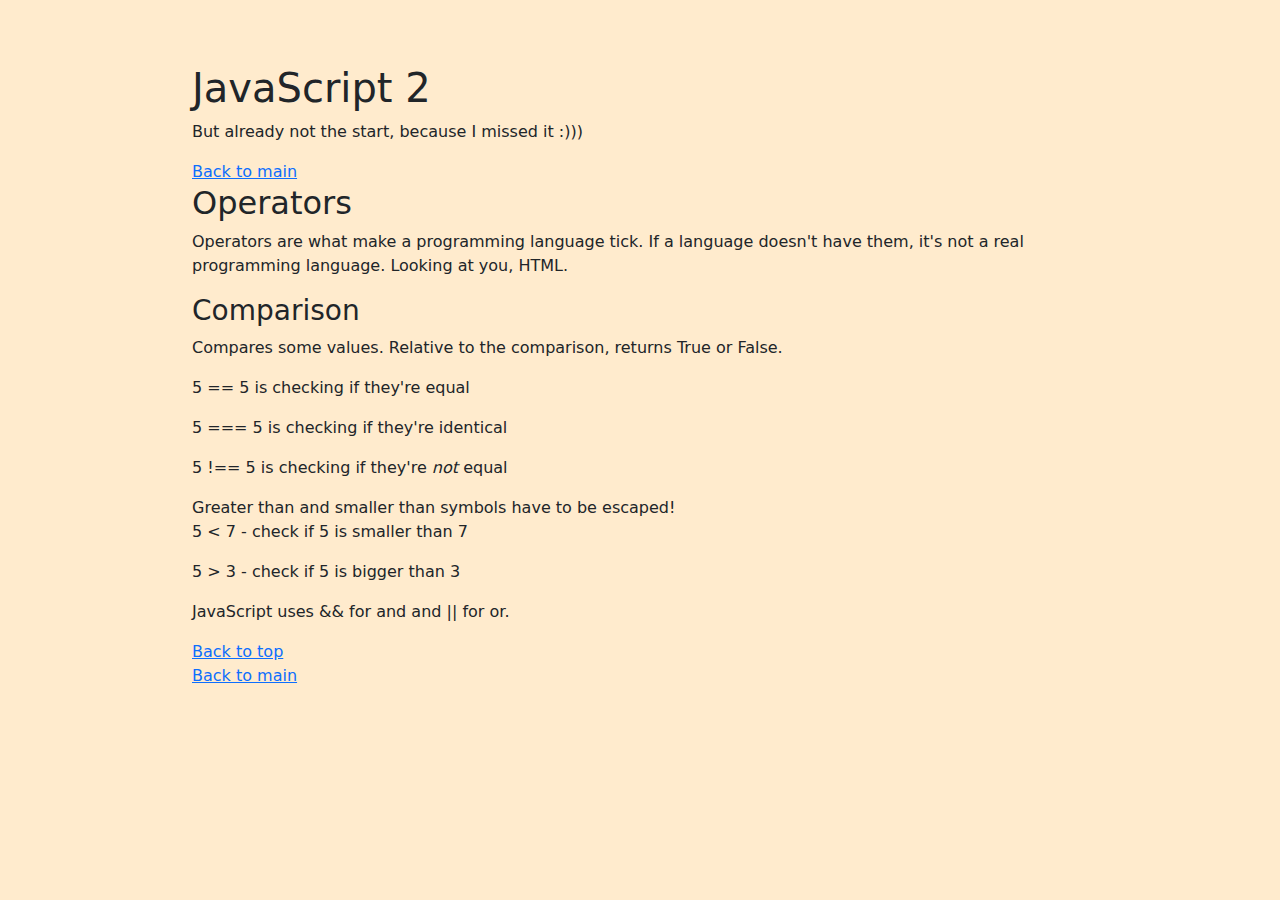
==== week10.html @ a30fc9d7 "javascript" ====
<!DOCTYPE html>
<html lang="en">
<head>
    <meta charset="UTF-8">
    <meta name="viewport" content="width=device-width, initial-scale=1.0">
    <title>Week 10</title>
    <link href="https://cdn.jsdelivr.net/npm/bootstrap@5.3.3/dist/css/bootstrap.min.css" rel="stylesheet" integrity="sha384-QWTKZyjpPEjISv5WaRU9OFeRpok6YctnYmDr5pNlyT2bRjXh0JMhjY6hW+ALEwIH" crossorigin="anonymous">
    <link rel="stylesheet" href="styles/week8.css">
</head>
<body>
    <header>
        <h1>JavaScript 2</h1>
        <p>But already not the start, because I missed it :))) </p>
        <a href="index.html">Back to main</a>
    </header>
    <main>
        <h2>Operators</h2>
        <p>Operators are what make a programming language tick. If a language doesn't have them, it's not a real programming language. Looking at you, HTML.</p>
        <h3>Comparison</h3>
        <p>Compares some values. Relative to the comparison, returns True or False. </p>
        <p>5 == 5 is <span id="comparison1">checking if they're equal</span></p>
        <p>5 === 5 is <span id="comparison2">checking if they're identical</span></p>
        <p>5 !== 5 is <span id="comparison3">checking if they're <em>not</em> equal</span></p>
        <aside>Greater than and smaller than symbols have to be escaped!</aside>
        <p>5 &lt; 7 - check if 5 is smaller than 7</p>
        <p> 5 &gt; 3 - check if 5 is bigger than 3</p>
        <p>JavaScript uses && for and and || for or.</p>
    </main>
    <footer>
        <p> <a href="#header">Back to top</a><br>
        <a href="index.html">Back to main</a></p>
    </footer>
</body>
</html>
---- styles/week8.css ----
*{
    margin: 0;
    padding: 0;
    box-sizing: border-box;
}

body{
    margin-left: 15%;
    margin-right: 15%;
    margin-top: 5%;
    background-color: blanchedalmond;
}

.container-transformation{
    display: flex;
    justify-content: space-between;
    flex-wrap: wrap;
}

/* rotate on hover */


.fox-box:hover{
    transform: rotate(360deg);
    transition: transform 1s;
}

.wolf-box:hover{
    box-shadow: 10px 10px 15px 10px;
    transition: box-shadow 0.5s;
}

.lynx-box:hover{
    transform: scale(1.5);
    box-shadow: 10px 10px 10px 10px;
    transition: transform 0.5s, box-shadow 0.5s;
}

.mink-box:hover{
    transform: skew(20deg);
    transition: transform 0.5s;
}

/* @keyframes myskew {
    0% {
        transform: skew(0deg, 0deg);
    }
    50% {
        transform: skew(20deg, 0deg);
    }
}

.squirrel-box:hover{
    myskew
} */

/* The idea was to make it transform back and forth infinitely */

/* .squirrel-box:hover {
    animation: mymove 2.5s infinite;
}

@keyframes mymove{
    50%%{
        translate: 10;
    }
} */

.grad-box{
    padding: 100px;
    background: linear-gradient(10deg, red, orange, yellow)
}
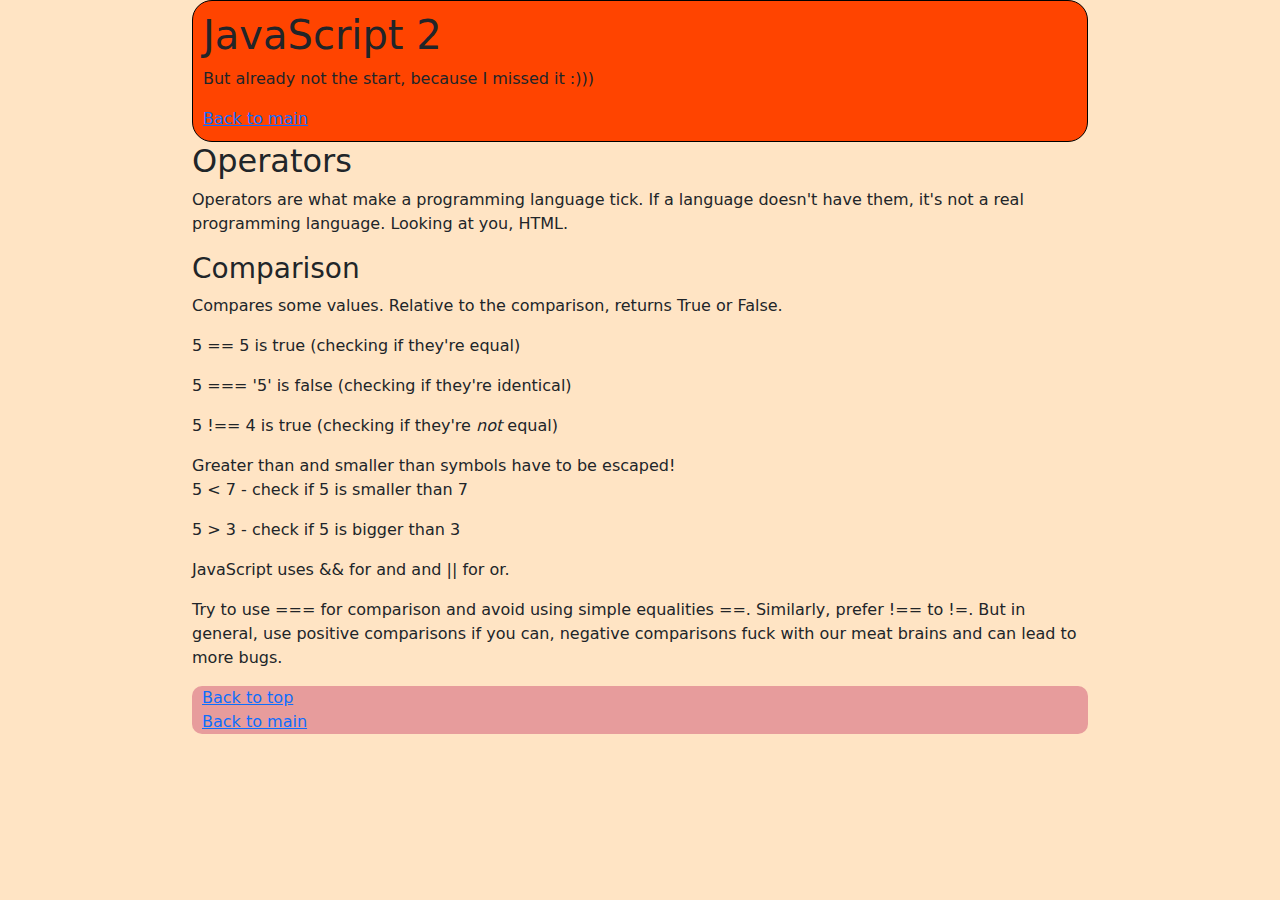
==== commit 9decd5fc: "js" ====
--- a/week10.html
+++ b/week10.html
@@ -5,7 +5,8 @@
     <meta name="viewport" content="width=device-width, initial-scale=1.0">
     <title>Week 10</title>
     <link href="https://cdn.jsdelivr.net/npm/bootstrap@5.3.3/dist/css/bootstrap.min.css" rel="stylesheet" integrity="sha384-QWTKZyjpPEjISv5WaRU9OFeRpok6YctnYmDr5pNlyT2bRjXh0JMhjY6hW+ALEwIH" crossorigin="anonymous">
-    <link rel="stylesheet" href="styles/week8.css">
+    <link rel="stylesheet" href="styles/week6.css">
+    <script src="scripts/week10.js" defer></script>
 </head>
 <body>
     <header>
@@ -18,13 +19,14 @@
         <p>Operators are what make a programming language tick. If a language doesn't have them, it's not a real programming language. Looking at you, HTML.</p>
         <h3>Comparison</h3>
         <p>Compares some values. Relative to the comparison, returns True or False. </p>
-        <p>5 == 5 is <span id="comparison1">checking if they're equal</span></p>
-        <p>5 === 5 is <span id="comparison2">checking if they're identical</span></p>
-        <p>5 !== 5 is <span id="comparison3">checking if they're <em>not</em> equal</span></p>
+        <p>5 == 5 is <span id="comparison1"></span> (checking if they're equal)</p>
+        <p>5 === '5' is <span id="comparison2"></span> (checking if they're identical)</p>
+        <p>5 !== 4 is <span id="comparison3"></span> (checking if they're <em>not</em> equal)</p>
         <aside>Greater than and smaller than symbols have to be escaped!</aside>
         <p>5 &lt; 7 - check if 5 is smaller than 7</p>
         <p> 5 &gt; 3 - check if 5 is bigger than 3</p>
         <p>JavaScript uses && for and and || for or.</p>
+        <p> Try to use === for comparison and avoid using simple equalities ==. Similarly, prefer !== to !=. But in general, use positive comparisons if you can, negative comparisons fuck with our meat brains and can lead to more bugs.</p>
     </main>
     <footer>
         <p> <a href="#header">Back to top</a><br>
--- a/styles/week6.css
+++ b/styles/week6.css
@@ -0,0 +1,76 @@
+
+header{
+    background-color: beige;
+    border: 1px solid black;
+    border-radius: 20px;
+    padding: 10px;
+}
+body{
+    background-color: bisque;
+    margin-left: 15%;
+    margin-right: 15%;
+    font-size: 24px;
+}
+
+footer{
+    padding-left: 10px;
+    border-radius: 10px;
+}
+
+.code{
+    background-color: white;
+}
+
+
+/* Applying MQs by taking width into account, starting from the smallest screens. Google common breakpoints, for example. */
+/* Commenting wrks by CTRL + forward slash :))) */
+@media (min-width: 570px) {
+    body{
+        font-size: 18px;
+    }
+    header{
+        background-color: brown;
+    }
+    footer{
+        background-color: rgb(255, 174, 149);
+    }
+}
+
+@media (min-width: 768px) {
+    body{
+        font-size: 16px;
+    }
+    header{
+        background-color: rgb(255, 68, 0);
+    }
+    footer{
+        background-color: rgb(231, 156, 156);
+    }
+}
+
+/* let's define a flexbox container class as a flex vontainer */
+.flexbox-container{
+    display: flex;
+    flex-wrap: wrap;
+    justify-content: space-around;
+}
+/* and the kiddies */
+.flexbox-item{
+    background-color: antiquewhite;
+    width: 200px;
+    margin: 10px;
+    padding-left: 10px;
+    border: 2px solid black;
+    border-radius: 10px;
+}
+
+.flexbox-item-mini{
+    justify-content: center;
+    align-items: center;
+    background-color: rgb(234, 175, 99);
+    width: 200px;
+    margin: 10px;
+    padding-left: 10px;
+    border: 2px solid black;
+    border-radius: 10px;
+}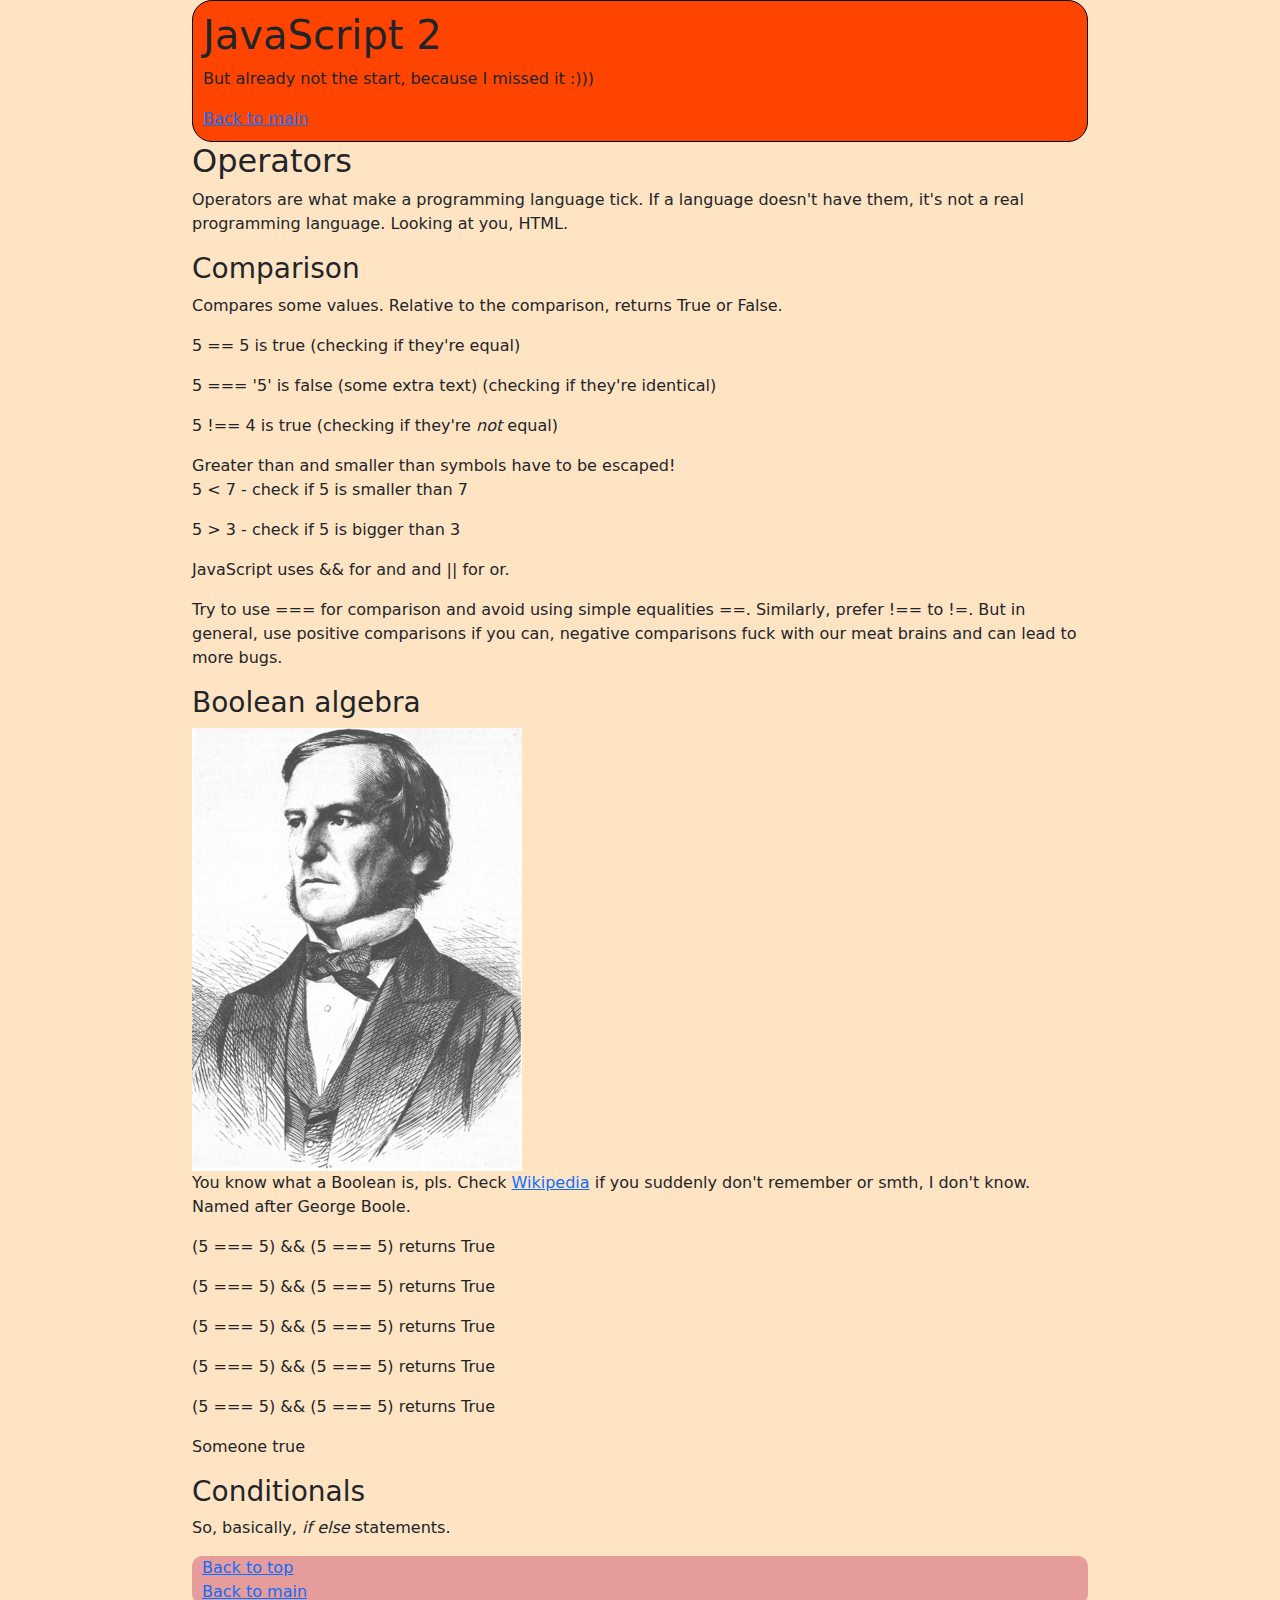
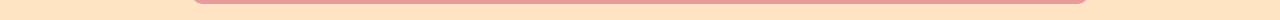
==== commit 318b95a6: "jsjs" ====
--- a/week10.html
+++ b/week10.html
@@ -27,6 +27,20 @@
         <p> 5 &gt; 3 - check if 5 is bigger than 3</p>
         <p>JavaScript uses && for and and || for or.</p>
         <p> Try to use === for comparison and avoid using simple equalities ==. Similarly, prefer !== to !=. But in general, use positive comparisons if you can, negative comparisons fuck with our meat brains and can lead to more bugs.</p>
+
+        <h3>Boolean algebra</h3>
+        <div><img src="images/Portrait_of_George_Boole.png" alt="portrain of an old dude">
+        <p>You know what a Boolean is, pls. Check <a href="https://en.wikipedia.org/wiki/Boolean_algebra" target="_blank">Wikipedia</a>  if you suddenly don't remember or smth, I don't know. Named after George Boole.</p></div>
+        <p> (5 === 5) && (5 === 5) returns True</p>
+        <p> (5 === 5) && (5 === 5) returns True</p>
+        <p> (5 === 5) && (5 === 5) returns True</p>
+        <p> (5 === 5) && (5 === 5) returns True</p>
+        <p> (5 === 5) && (5 === 5) returns True</p>
+        <p> Someone <span id="toggle">random?</span></p>
+
+        <h3>Conditionals</h3>
+        <p>So, basically, <em>if else</em> statements.</p>
+        
     </main>
     <footer>
         <p> <a href="#header">Back to top</a><br>
